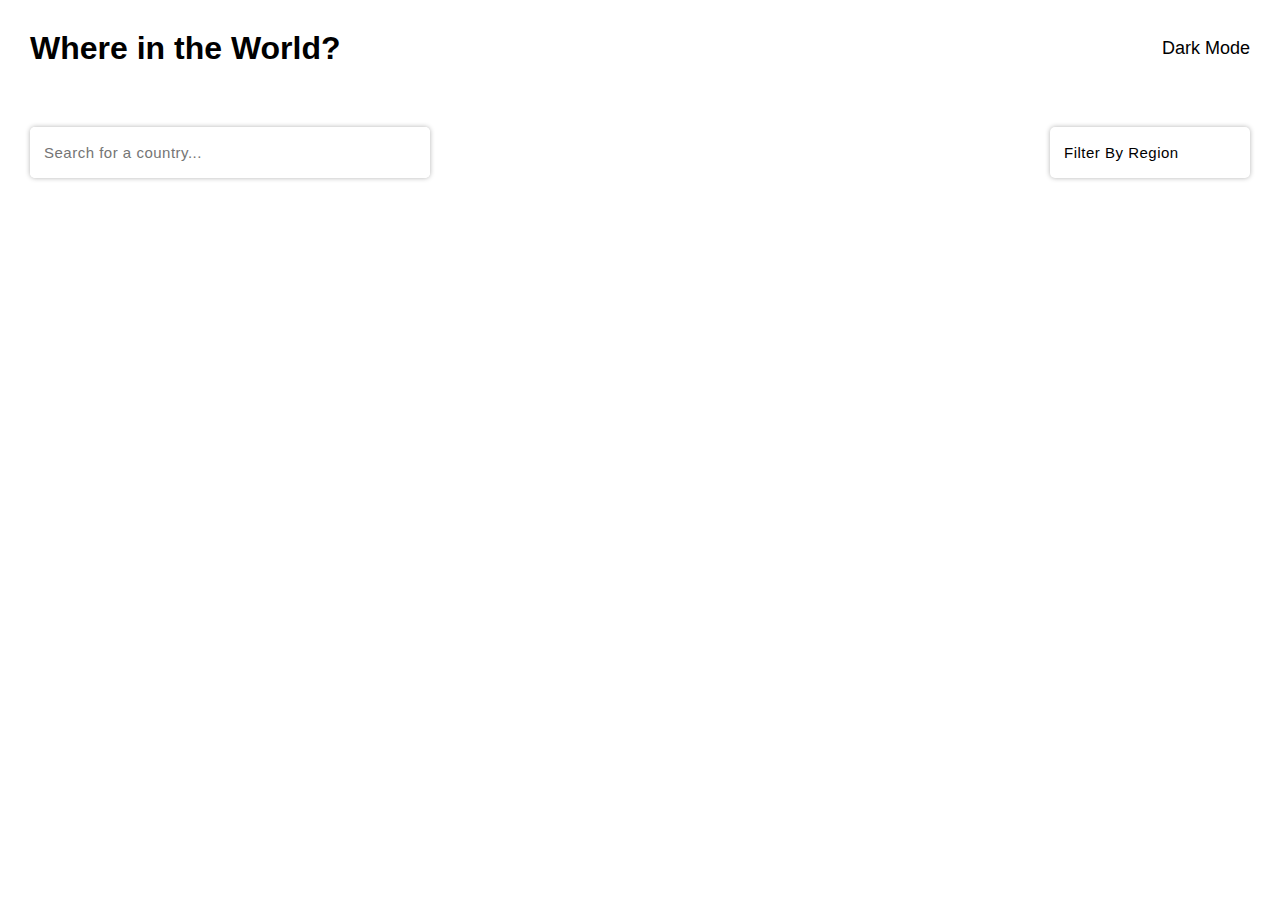
==== index.html @ 7816260b "Rename home.html to index.html" ====
<!DOCTYPE html>
<html lang="en">
<head>
    <meta charset="UTF-8">
    <meta http-equiv="X-UA-Compatible" content="IE=edge">
    <meta name="viewport" content="width=device-width, initial-scale=1.0">
    <title>Rest Countries</title>
    <link rel="stylesheet" href="https://cdnjs.cloudflare.com/ajax/libs/font-awesome/6.0.0-beta3/css/all.min.css" integrity="sha512-Fo3rlrZj/k7ujTnHg4CGR2D7kSs0v4LLanw2qksYuRlEzO+tcaEPQogQ0KaoGN26/zrn20ImR1DfuLWnOo7aBA==" crossorigin="anonymous" referrerpolicy="no-referrer" />
    <link rel="stylesheet" href="home.css">
</head>
<body>
    <div class="container">
        <h1>Where in the World?</h1>
        <button class="toggle"><i class="far fa-moon"></i>Dark Mode</button>
    </div>
    <div class="container">
        <div class="form-control">
            <input type="text" placeholder="Search for a country...">
            <i class="fas fa-search search"></i>
        </div>
        <div class="dropdownCon">
            <div class="dropDown">
                <p>Filter By Region</p>
            <button><i class="fas fa-chevron-down"></i></button>
            </div>
            <div class="drop showDropDown">
                <p class="region">Africa</p>
                <p class="region">America</p>
                <p class="region">Asia</p>
                <p class="region">Europe</p>
                <p class="region">Oceania</p>
            </div>
        </div>
    </div>
    <div class="countries">
        <!-- <div class="country">
            <div class="country-img">
                <img src="https://flagcdn.com/al.svg" alt="">
            </div>
            <div class="country-info">
                <h5>Germany</h5>
                <p><strong>Population:</strong>233754</p>
                <p><strong>Region:</strong>Asia</p>
                <p><strong>Capital:</strong>Berlin</p>
            </div>
        </div> -->
       
    </div>
    <script src="home.js"></script>
</body>
</html>
---- home.css ----
@import url("https://fonts.google.com/specimen/Nunito+Sans");
*{
    margin: 0;
    padding: 0;
    box-sizing: border-box;
}
body{
    width: 100%;
    min-height: 100vh;
    --bgColor:hsl(0, 0%, 98%);
    --fontColor:hsl(200, 15%, 8%);
     font-family: "Nunito Sans",sans-serif;
}
.dark{
    width: 100%;
    min-height: 100vh;
    --bgColor:hsl(200, 15%, 8%);
    --fontColor:hsl(0, 0%, 98%);
     font-family: "Nunito Sans",sans-serif;
}
.container{
    width: 100%;
    padding: 30px;
    display: flex;
    justify-content: space-between;
  
    
}
.contaier:nth-child(1){
    box-shadow:0 0 5px rgba(0,0,0,0.3);
    }
button{
    border: 0;
    outline: none;
    background: transparent;
} 
.toggle{
    font-size: 18px;
    cursor: pointer;
}
.toggle i{
    padding-right: 5px;
}
.form-control{
    width: 400px;
    box-shadow: 0 0 5px rgba(0,0,0,0.3);
    position: relative;
    border-radius: 5px;
    overflow: hidden;
}
.form-control input{
    width: 100%;
    padding: 17px 14px;
    border: 0;
    outline: 0;
    font-size: 15px;
    letter-spacing: 0.5px;

}
.form-control i{
    position: absolute;
    top: 1rem;
    right: 1rem;
    cursor: pointer;
}
i{
    cursor: pointer;
}
.dropdownCon{
    width: 200px;
    position: relative;
}
.dropDown{
    width: 100%;
    padding: 17px 14px;
    border-radius: 5px;
    box-shadow:0 0 5px rgba(0,0,0,0.3);
    display: flex;
    justify-content: space-between;
    cursor: pointer;
    font-size: 15px;
}
.dropDown p{
    letter-spacing: 0.5px;
}
.drop{
    position: absolute;
    box-shadow:0 0 5px rgba(0,0,0,0.3);
    top: 4rem;
    padding: 10px 14px;
    width: 100%;
    border-radius: 5px;
    background: var(--bgColor);
    cursor: pointer;
}
.drop p{
    margin: 5px 0px;
}
.countries{
    padding: 30px;
    display: grid;
    grid-template-columns:repeat(auto-fit,minmax(300px,1fr));
    grid-gap: 20px;
}
.country{
    min-height: 350px;
    box-shadow:0 0 5px rgba(0,0,0,0.3);
    width: 300px;
    border-radius: 5px;
    overflow: hidden;
}
.country-img{
    height: 250px;
}
.country-img img{
    width: 100%;
    height: 100%;
    /* object-fit: cover; */
}
.country-info{
    padding: 20px 17px;
}
.country-info h5{
    padding: 8px 0;
    font-size: 20px;
    letter-spacing: 1px;
}
.country-info p{
    letter-spacing: 1px;
}
.country-info p strong{
    font-weight: 600;
}
.showDropDown{
    display: none;
}
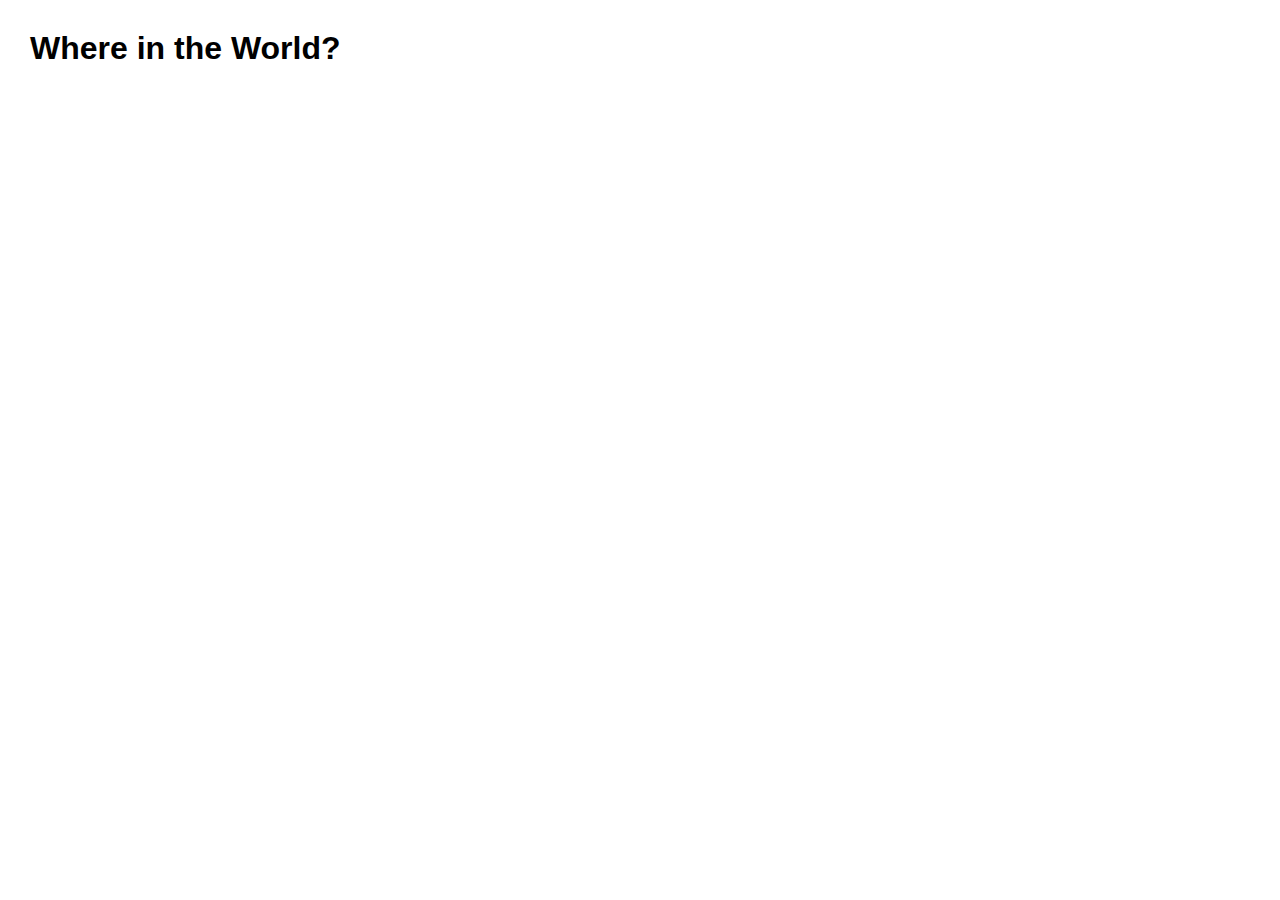
==== commit 8eddc954: "Update index.html" ====
--- a/index.html
+++ b/index.html
@@ -11,14 +11,15 @@
 <body>
     <div class="container">
         <h1>Where in the World?</h1>
-        <button class="toggle"><i class="far fa-moon"></i>Dark Mode</button>
+        <!-- <button class="toggle" ><i class="far fa-moon"></i>Dark Mode</button> -->
     </div>
     <div class="container">
-        <div class="form-control">
+        <!-- <div class="form-control">
             <input type="text" placeholder="Search for a country...">
             <i class="fas fa-search search"></i>
-        </div>
-        <div class="dropdownCon">
+        </div> -->
+
+        <!-- <div class="dropdownCon">
             <div class="dropDown">
                 <p>Filter By Region</p>
             <button><i class="fas fa-chevron-down"></i></button>
@@ -30,7 +31,8 @@
                 <p class="region">Europe</p>
                 <p class="region">Oceania</p>
             </div>
-        </div>
+        </div> -->
+        
     </div>
     <div class="countries">
         <!-- <div class="country">
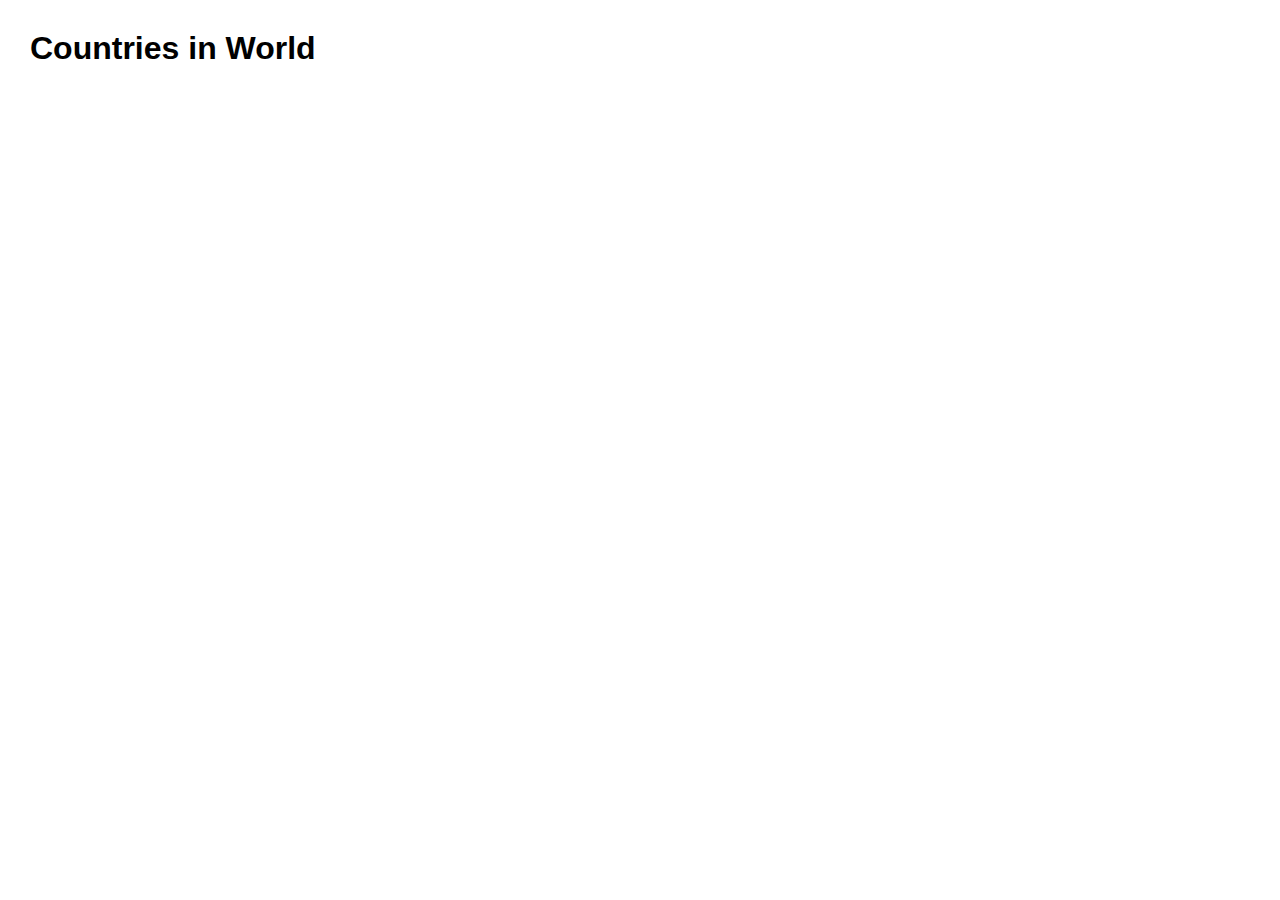
==== commit 5cf3d40a: "Update index.html" ====
--- a/index.html
+++ b/index.html
@@ -10,7 +10,7 @@
 </head>
 <body>
     <div class="container">
-        <h1>Where in the World?</h1>
+        <h1>Countries in World</h1>
         <!-- <button class="toggle" ><i class="far fa-moon"></i>Dark Mode</button> -->
     </div>
     <div class="container">
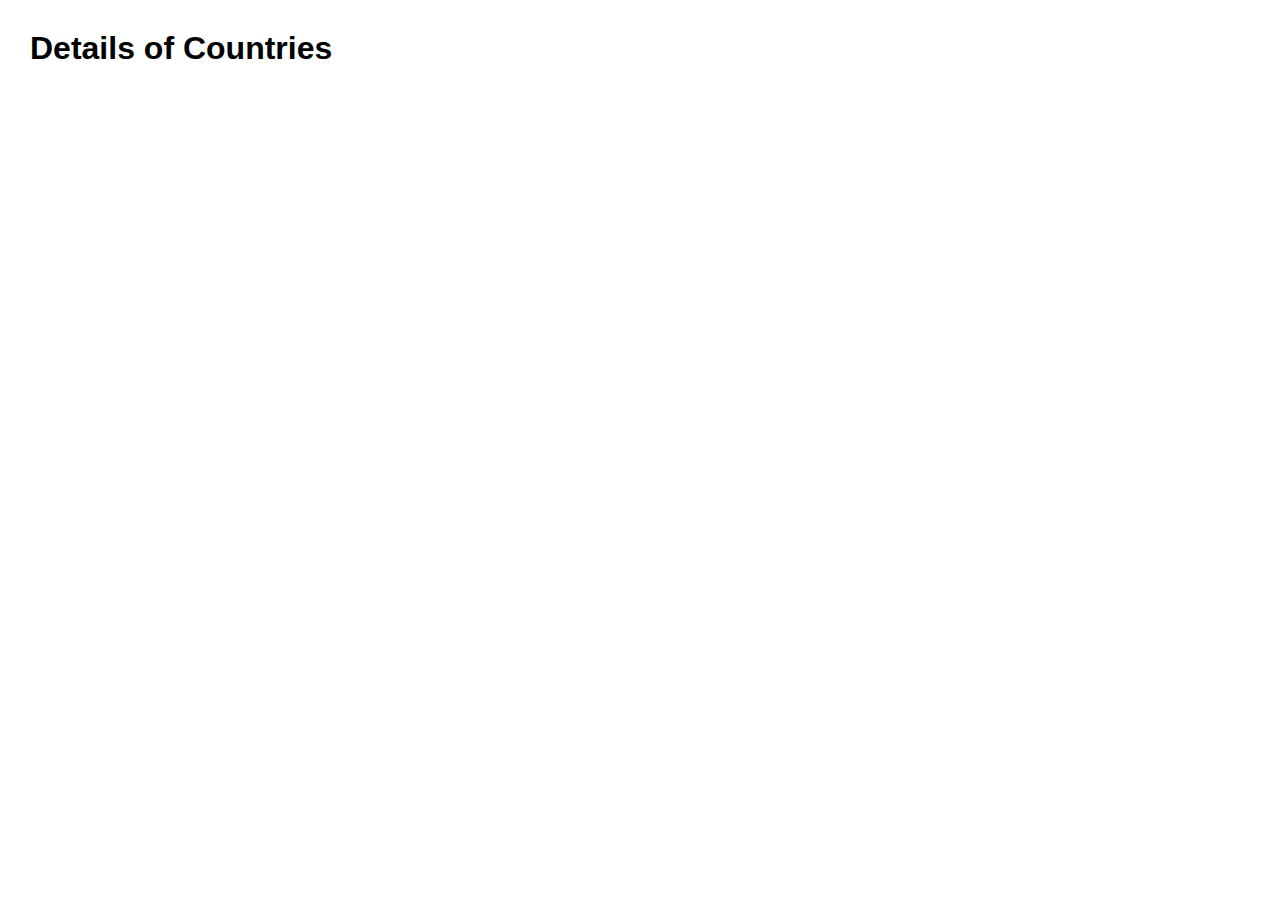
==== commit 94870c74: "Update index.html" ====
--- a/index.html
+++ b/index.html
@@ -10,7 +10,7 @@
 </head>
 <body>
     <div class="container">
-        <h1>Countries in World</h1>
+        <h1>Details of Countries</h1>
         <!-- <button class="toggle" ><i class="far fa-moon"></i>Dark Mode</button> -->
     </div>
     <div class="container">
